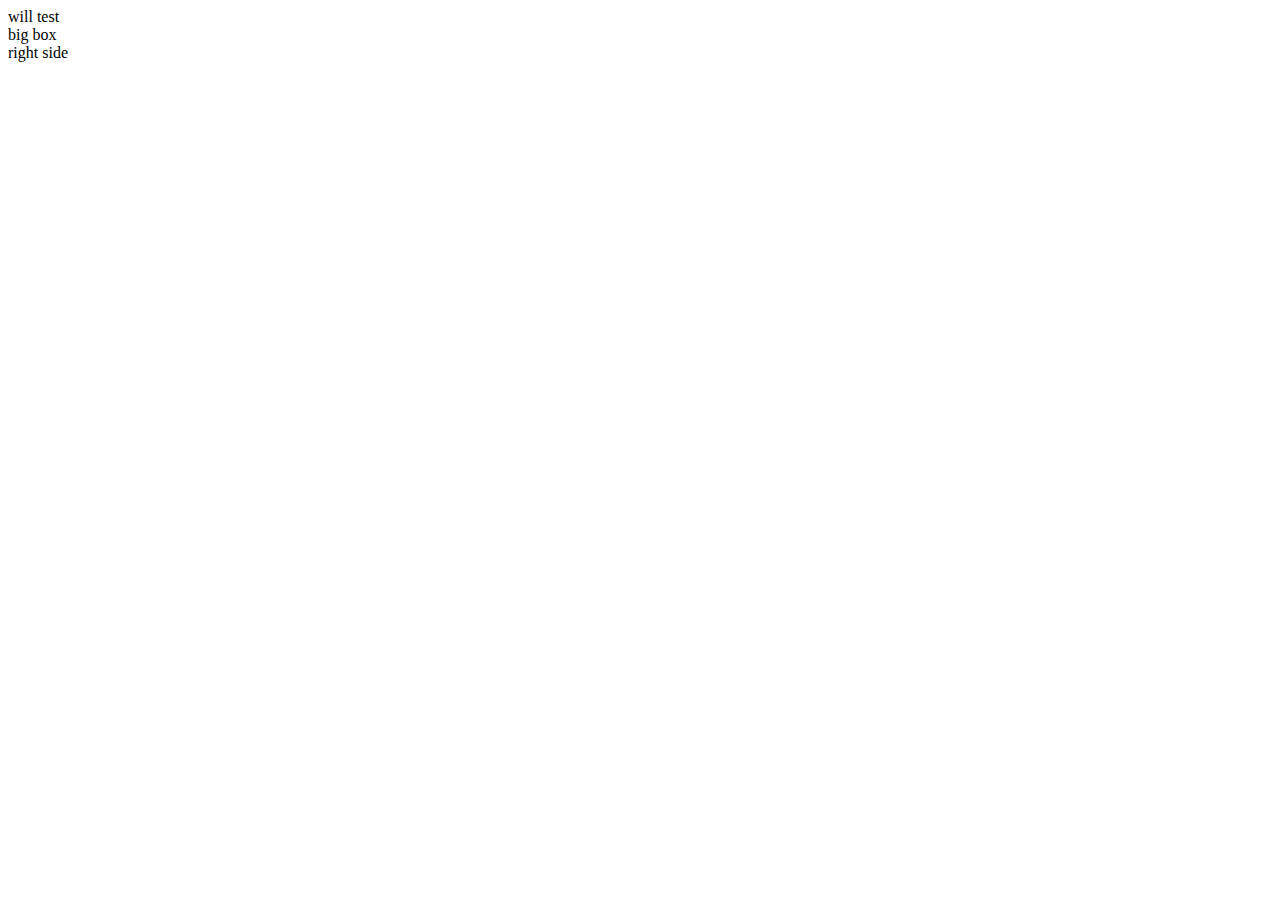
==== index.html @ c0ad8b02 "testing grid" ====
<!DOCTYPE html/>

<html>
    <head>
        <meta charset="utf-8">
        <title>Grid Test</title>
    </head>

    <body class="container">
        <section class="left-side">
            will test
        </section>
        <main class="center">
            big box
        </main>
        <section class="right-side">
            right side
        </section>
    </body>
</html>
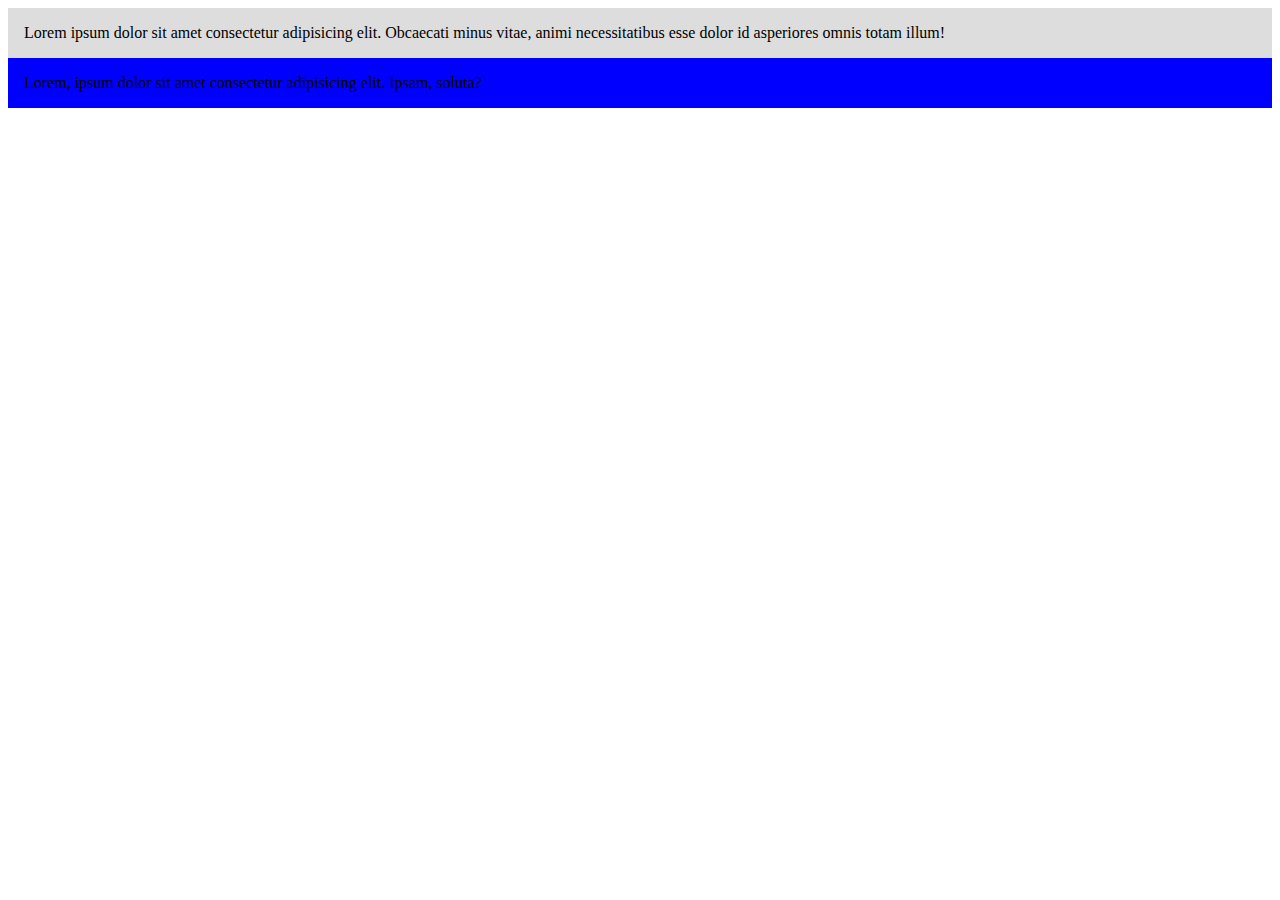
==== commit ffffd26a: "grid" ====
--- a/index.html
+++ b/index.html
@@ -4,17 +4,25 @@
     <head>
         <meta charset="utf-8">
         <title>Grid Test</title>
+        <style>
+            .container > div{
+                background: blue;
+                padding: 1em;
+            }
+            .container > div:nth-child(odd){
+                background: #dddddd
+            }
+        </style>
     </head>
 
-    <body class="container">
-        <section class="left-side">
-            will test
-        </section>
-        <main class="center">
-            big box
-        </main>
-        <section class="right-side">
-            right side
-        </section>
+    <body>
+        <div class="container">
+            <div>
+                Lorem ipsum dolor sit amet consectetur adipisicing elit. Obcaecati minus vitae, animi necessitatibus esse dolor id asperiores omnis totam illum!
+            </div>
+            <div>
+                Lorem, ipsum dolor sit amet consectetur adipisicing elit. Ipsam, soluta?
+            </div>
+        </div>
     </body>
 </html>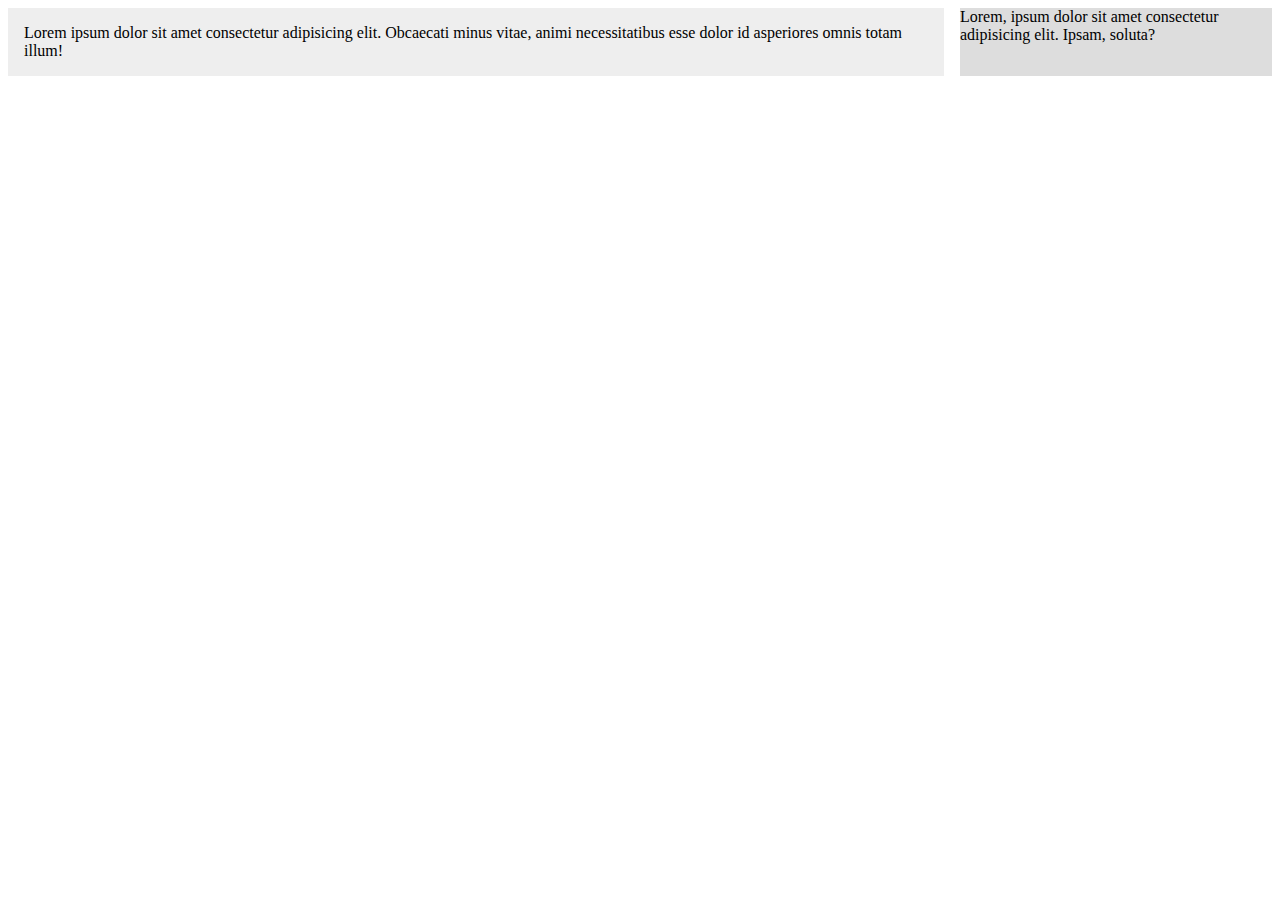
==== commit 618a91b0: "grid" ====
--- a/index.html
+++ b/index.html
@@ -4,15 +4,7 @@
     <head>
         <meta charset="utf-8">
         <title>Grid Test</title>
-        <style>
-            .container > div{
-                background: blue;
-                padding: 1em;
-            }
-            .container > div:nth-child(odd){
-                background: #dddddd
-            }
-        </style>
+        <link rel="stylesheet" href="index.css" type="text/css">
     </head>
 
     <body>
--- a/index.css
+++ b/index.css
@@ -0,0 +1,12 @@
+.container{
+    display: grid;
+    grid-template-columns: 3fr 1fr;
+    grid-column-gap: 1em;
+}
+.container > div:nth-child(odd){
+    background: #eeeeee;
+    padding: 1em;
+}
+.container > div:nth-child(even){
+    background: #dddddd
+}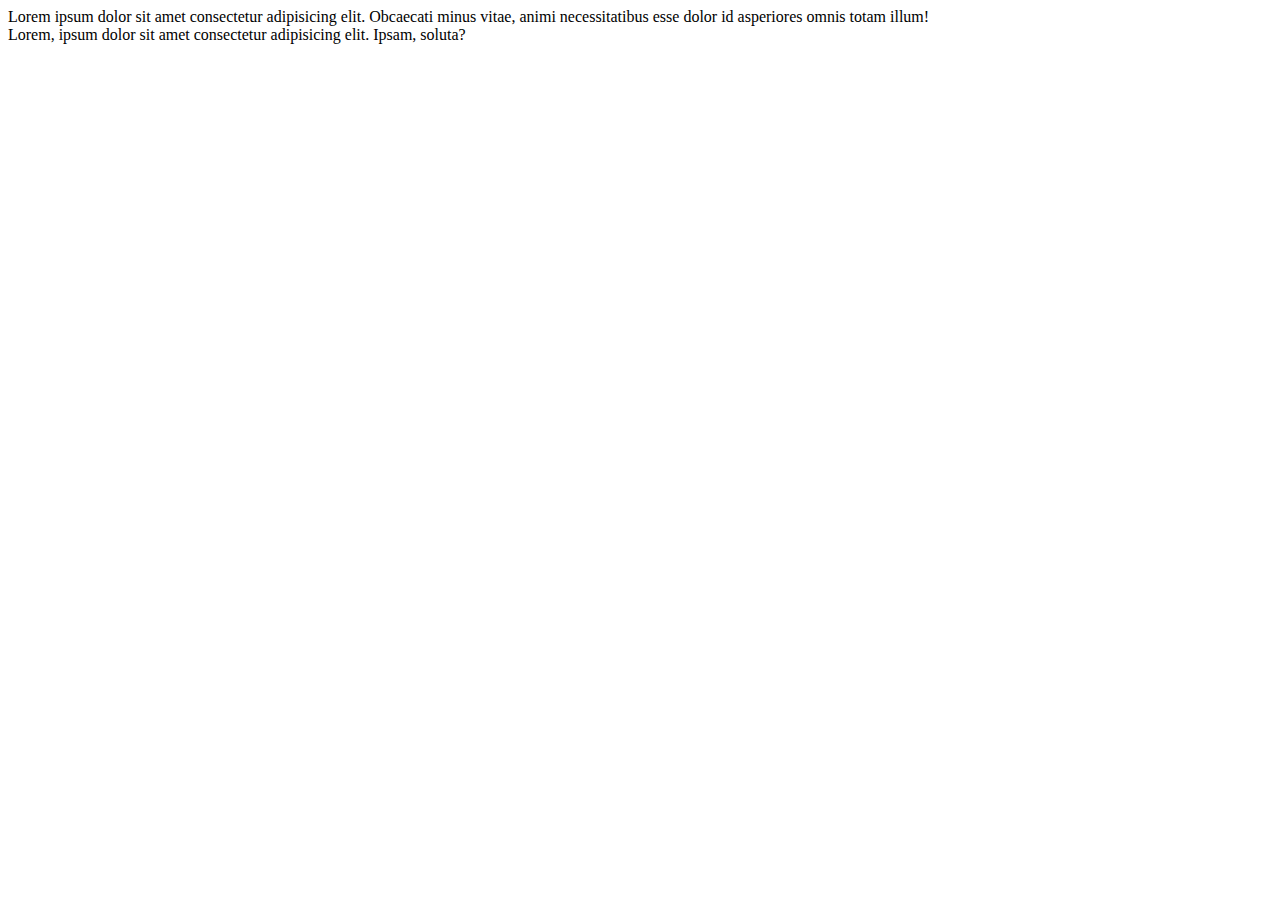
==== commit 28eed207: "test" ====
--- a/index.html
+++ b/index.html
@@ -4,7 +4,7 @@
     <head>
         <meta charset="utf-8">
         <title>Grid Test</title>
-        <link rel="stylesheet" href="index.css" type="text/css">
+        
     </head>
 
     <body>
